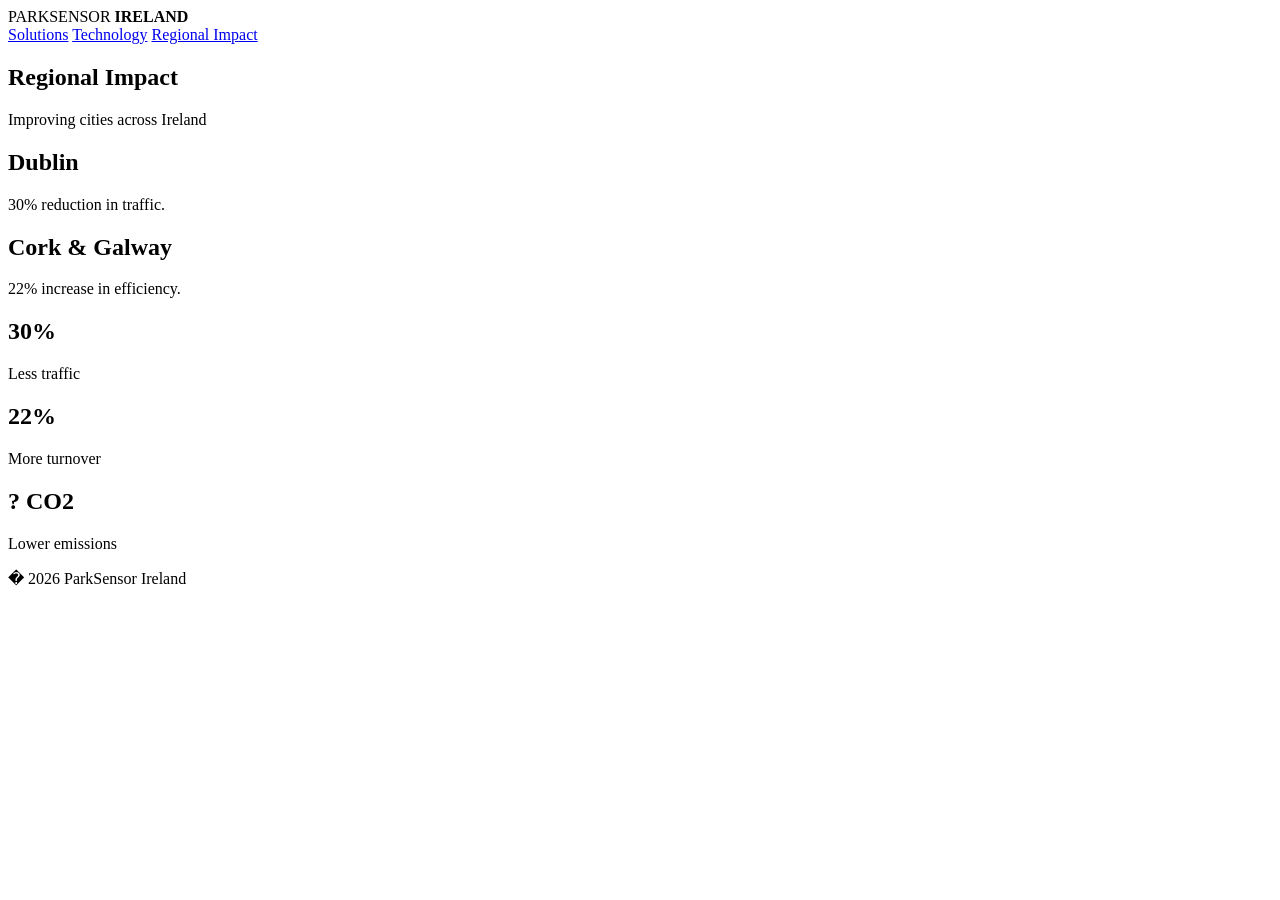
==== impact.html @ 234b4f24 "Add files via upload" ====
<!DOCTYPE html>
<html lang="en">
<head>
    <meta charset="UTF-8">
    <meta name="viewport" content="width=device-width, initial-scale=1.0">
    <title>Impact | ParkSensor Ireland</title>
    <link rel="stylesheet" href="css/style.css">
</head>

<body>

<nav>
    <div class="logo">PARKSENSOR <strong>IRELAND</strong></div>
    <div class="nav-links">
        <a href="index.html">Solutions</a>
        <a href="tech.html">Technology</a>
        <a href="impact.html" class="active">Regional Impact</a>
    </div>
</nav>

<section class="content-header">
    <h1>Regional Impact</h1>
    <p>Improving cities across Ireland</p>
</section>

<section class="grid">
    <div class="card">
        <h2>Dublin</h2>
        <p>30% reduction in traffic.</p>
    </div>

    <div class="card">
        <h2>Cork & Galway</h2>
        <p>22% increase in efficiency.</p>
    </div>
</section>

<section class="stats">
    <div class="stat">
        <h2>30%</h2>
        <p>Less traffic</p>
    </div>

    <div class="stat">
        <h2>22%</h2>
        <p>More turnover</p>
    </div>

    <div class="stat">
        <h2>? CO2</h2>
        <p>Lower emissions</p>
    </div>
</section>

<footer>
    <p>� 2026 ParkSensor Ireland</p>
</footer>

</body>
</html>
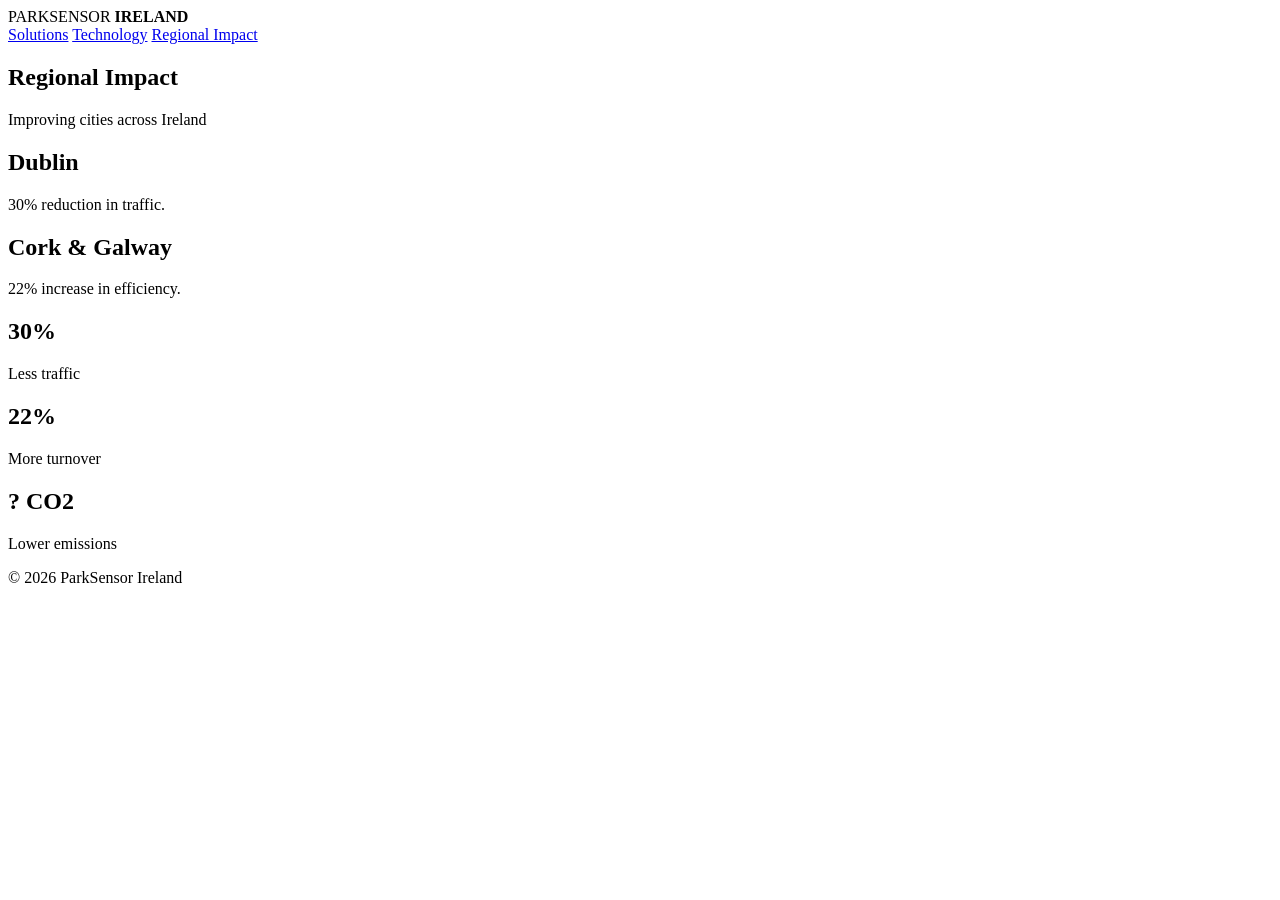
==== commit 120ab4c7: "Update impact.html" ====
--- a/impact.html
+++ b/impact.html
@@ -53,8 +53,8 @@
 </section>
 
 <footer>
-    <p>� 2026 ParkSensor Ireland</p>
+    <p>© 2026 ParkSensor Ireland</p>
 </footer>
 
 </body>
-</html>+</html>
